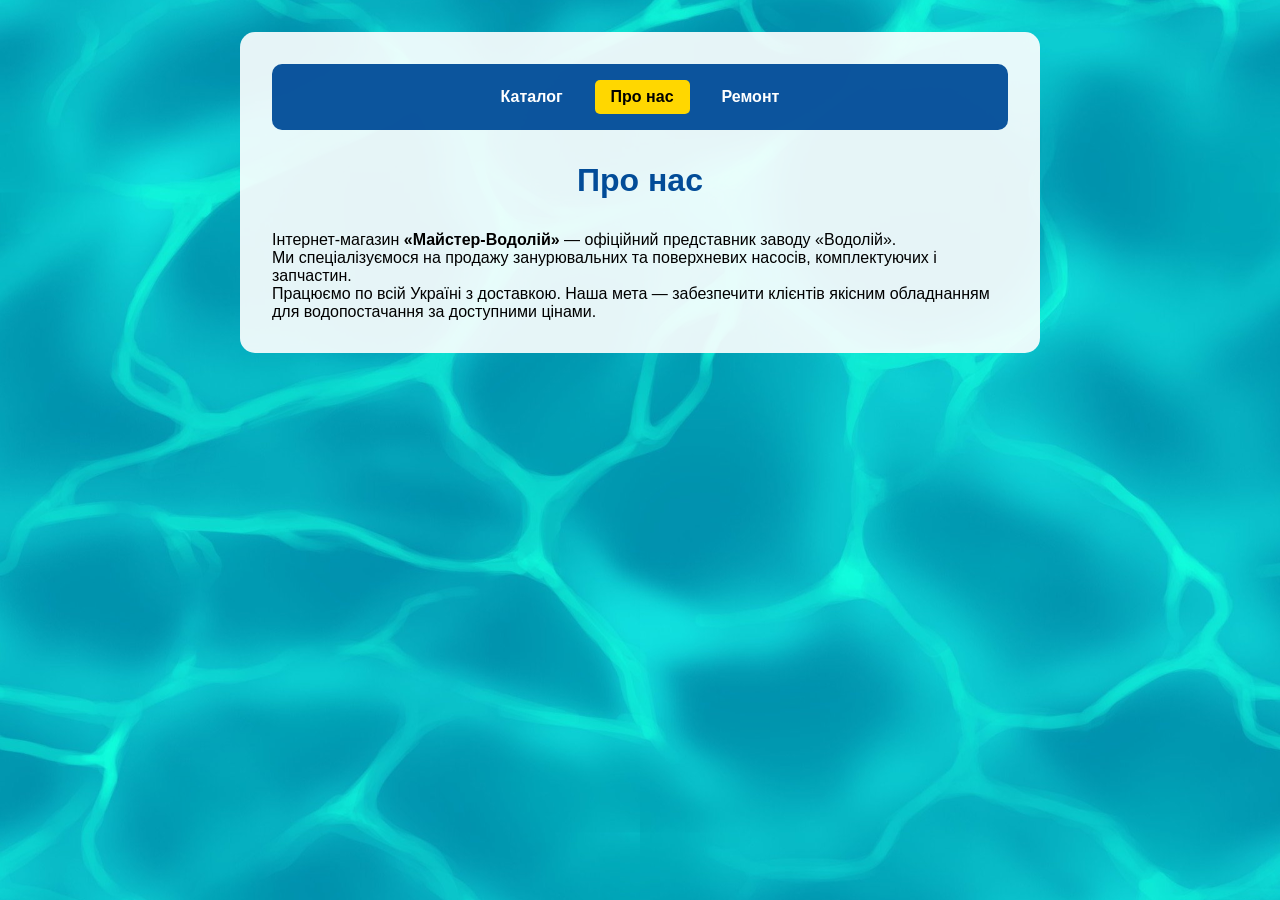
==== about.html @ 58a20a2f "uploaded to gitthub" ====
<!DOCTYPE html>
<html lang="uk">
<head>
  <meta charset="UTF-8" />
  <meta name="viewport" content="width=device-width, initial-scale=1.0"/>
  <title>Про нас</title>
  <link rel="stylesheet" href="index.css" />
  <style>
    body {
      font-family: sans-serif;
      background: #024c98;
      color: white;
      margin: 0;
      background-image: url(images/background-water.jpg);
      background-size: cover;
      background-position: center;
      animation: gradientMove 15s ease infinite;
    }

    @keyframes gradientMove {
      0% { background-position: 0% 50%; }
      50% { background-position: 100% 50%; }
      100% { background-position: 0% 50%; }
    }

    @media (max-width: 768px) {
      body {
        animation: gradientMove 25s ease infinite;
      }
    }
  </style>
</head>
<body>
  <div class="container">
    <header class="navbar">
      <a href="index.html">Каталог</a>
      <a href="about.html" class="active">Про нас</a>
      <a href="repair.html">Ремонт</a>
    </header>

    <main class="content">
      <h1 class="page-title">Про нас</h1>
      <p>Інтернет-магазин <strong>«Майстер-Водолій»</strong> — офіційний представник заводу «Водолій».</p>
      <p>Ми спеціалізуємося на продажу занурювальних та поверхневих насосів, комплектуючих і запчастин.</p>
      <p>Працюємо по всій Україні з доставкою. Наша мета — забезпечити клієнтів якісним обладнанням для водопостачання за доступними цінами.</p>
    </main>
  </div>
</body>
</html>
---- index.css ----
* {
  box-sizing: border-box;
  margin: 0;
  padding: 0;
}
#pumpSeriesContainer {
  display: none;
}
.visually-hidden {
  position: absolute;
  width: 1px;
  height: 1px;
  margin: -1px;
  border: 0;
  padding: 0;
  white-space: nowrap;
  clip-path: inset(100%);
  clip: rect(0 0 0 0);
  overflow: hidden;
}
body {
  font-family: sans-serif;
  background: #f1f1f1;
  padding: 2em;
  color: #fff;
  overflow-x: hidden;
  position: relative;
  z-index: 0;
}

.parallax-bg {
  position: fixed;
  top: 0;
  left: 0;
  width: 100%;
  height: 200%;
  background-image: url('images/background-water.jpg');
  background-repeat: repeat-y;
  background-size: cover;
  background-position: center 0;
  z-index: -1;
  pointer-events: none;
  transition: background-position 0.05s ease-out;
}

@media (max-width: 600px) {
  body {
    padding: 1em;
  }

  .container {
    padding: 1em;
  }

  table, th, td {
    font-size: 0.9em;
  }

  input, select, button {
    font-size: 1em;
    padding: 0.6em;
  }
}

.container {
  max-width: 800px;
  margin: auto;
  background: rgba(255, 255, 255, 0.9);
  padding: 2em;
  border-radius: 15px;
  position: relative;
  z-index: 1;
  color: #000;
}

.hero {
  text-align: center;
  padding: 5em 1em 2em;
  position: relative;
}

.hero .overlay {
  max-width: 800px;
  margin: 0 auto;
  backdrop-filter: blur(2px);
}

.hero h1 {
  font-size: 2.4em;
  margin-bottom: 0.3em;
}

.brand {
  color: #ffd700;
  text-shadow: 1px 1px 2px #000;
}

.subtitle {
  font-size: 1.2em;
  margin-bottom: 1em;
  color: #cce6ff;
}

.about {
  font-size: 1em;
  line-height: 1.6;
  margin: 0 auto 1.5em;
  color: #e0f0ff;
  padding: 0 1em;
}

.contact {
  font-size: 1em;
  margin-bottom: 1em;
}

.cart-link {
  color: #ffffff;
  background: #0b6fc7;
  padding: 10px 20px;
  border-radius: 5px;
  text-decoration: none;
  font-weight: bold;
  transition: background 0.3s;
}

.cart-link:hover {
  background: #094a89;
}

.intro {
  padding: 2em;
  text-align: center;
  font-size: 1.2em;
  line-height: 1.6;
  max-width: 800px;
  margin: auto;
}

.product-list {
  display: flex;
  flex-wrap: wrap;
  justify-content: center;
  gap: 1em;
}

.products {
  display: grid;
  grid-template-columns: repeat(auto-fit, minmax(260px, 1fr));
  gap: 20px;
  padding: 20px;
}

.card {
  width: calc(50% - 1em);
  background: #ffffff;
  border-radius: 12px;
  box-shadow: 0 8px 16px rgba(0,0,0,0.1);
  padding: 15px;
  display: flex;
  flex-direction: column;
  justify-content: space-between;
  transition: transform 0.3s ease, box-shadow 0.3s ease;
  margin: 0;
}

@media (min-width: 768px) {
  .card {
    width: calc(33.333% - 1em);
  }
}

@media (min-width: 1024px) {
  .card {
    width: calc(25% - 1em);
  }
}

.card:hover {
  transform: translateY(-5px);
  box-shadow: 0 6px 15px rgba(0,0,0,0.15);
}

.card img {
  width: 100%;
  height: auto;
  object-fit: contain;
  border-radius: 12px;
  background: #ffffff;
  padding: 12px;
}

.card h3 {
  font-size: 1em;
  margin: 0.8em 0 0.3em;
  color: #024c98;
  text-align: center;
  word-wrap: break-word;
  overflow: hidden;
  display: -webkit-box;
  -webkit-line-clamp: 3;
  -webkit-box-orient: vertical;
  min-height: unset;
}

.card p {
  font-size: 0.85em;
  color: #555;
  line-height: 1.2em;
  text-align: center;
  overflow: hidden;
  display: -webkit-box;
  -webkit-line-clamp: 3;
  -webkit-box-orient: vertical;
  height: auto;
}

.card .price {
  font-weight: bold;
  color: #000;
  font-size: 1em;
  text-align: center;
  margin: 10px 0;
}

.card .buy-btn {
  background: #024c98;
  color: white;
  border: none;
  padding: 10px;
  border-radius: 12px;
  cursor: pointer;
  font-size: 1em;
  transition: background 0.3s;
}

.card .buy-btn:hover {
  background: #0361c3;
}

.filters {
  display: flex;
  flex-wrap: wrap;
  justify-content: center;
  gap: 1em;
  padding: 2em;
}

.filters-inner {
  display: flex;
  flex-direction: column;
  align-items: center;
  width: 100%;
  flex: 1;
}

.filters input[type="text"] {
  padding: 12px 18px;
  max-width: 500px;
  width: 100%;
  border: none;
  border-radius: 30px;
  font-size: 1em;
  box-shadow: 0 0 10px rgba(0,0,0,0.15);
  transition: box-shadow 0.3s;
  margin-bottom: 15px;
}

.filters input[type="text"]:focus {
  outline: none;
  box-shadow: 0 0 12px rgba(0, 136, 255, 0.5);
}

.category-buttons {
  display: flex;
  flex-wrap: wrap;
  justify-content: center;
  gap: 10px;
}

.category-buttons button {
  padding: 10px 20px;
  border: none;
  border-radius: 20px;
  background-color: #0362c7;
  color: white;
  font-size: 0.95em;
  cursor: pointer;
  transition: background-color 0.3s, transform 0.2s;
}

.category-buttons button:hover {
  background-color: #024c98;
  transform: scale(1.03);
}

.shop-layout {
  display: flex;
  flex-direction: row;
  align-items: flex-start;
  padding: 2em;
  gap: 2em;
}

.sidebar {
  min-width: 250px;
  background: rgba(0, 50, 100, 0.9);
  border-radius: 10px;
  padding: 1em;
  color: white;
}

.filter-list {
  list-style: none;
  padding: 0;
  margin: 0;
}

.filter-list li {
  padding: 0.7em 1em;
  margin-bottom: 0.5em;
  border-radius: 5px;
  background-color: #007bff;
  cursor: pointer;
  transition: background 0.3s;
}

.filter-list li:hover {
  background-color: #0056b3;
}

.products-wrapper {
  flex: 1;
  display: flex;
  flex-direction: column;
}

.products-wrapper input[type="text"] {
  padding: 12px 18px;
  max-width: 500px;
  border: none;
  border-radius: 30px;
  font-size: 1em;
  box-shadow: 0 0 10px rgba(0,0,0,0.15);
  margin-bottom: 20px;
}

.mobile-filter-toggle {
  display: none;
  background-color: #0056b3;
  color: white;
  border: none;
  padding: 10px 16px;
  border-radius: 6px;
  margin-bottom: 1em;
  align-self: flex-start;
}

@media (max-width: 768px) {
  .shop-layout {
    position: relative;
  }

  .sidebar {
    display: none;
    position: fixed;
    top: 0;
    left: 0;
    right: 0;
    background: rgba(0, 50, 100, 0.95);
    z-index: 9999;
    height: 100%;
    overflow-y: auto;
    padding: 2em 1em;
    border-radius: 0;
  }

  .sidebar.open {
    display: block;
    animation: slideDown 0.3s ease-out;
  }

  .mobile-filter-toggle {
    display: inline-block;
    background-color: #0056b3;
    color: white;
    padding: 10px 16px;
    border: none;
    border-radius: 6px;
    margin-bottom: 1em;
    cursor: pointer;
  }

  @keyframes slideDown {
    from { transform: translateY(-100%); opacity: 0; }
    to   { transform: translateY(0); opacity: 1; }
  }
}

.search-wrapper {
  display: flex;
  justify-content: center;
  margin-bottom: 1.5em;
}

.search-wrapper input[type="text"] {
  padding: 12px 18px;
  width: 100%;
  max-width: 500px;
  border: none;
  border-radius: 30px;
  font-size: 1em;
  box-shadow: 0 0 10px rgba(0,0,0,0.15);
  transition: box-shadow 0.3s;
}

.search-wrapper input[type="text"]:focus {
  outline: none;
  box-shadow: 0 0 12px rgba(0, 136, 255, 0.5);
}

.sidebar button.active {
  background-color: #ffd700;
  color: #000;
  font-weight: bold;
}

.sidebar button {
  display: block;
  width: 100%;
  text-align: left;
  background: #d1e8ff;
  border: none;
  margin-bottom: 5px;
  padding: 10px 12px;
  border-radius: 5px;
  font-size: 1em;
  color: #000;
  cursor: pointer;
  transition: background 0.3s;
}

.sidebar button:hover {
  background: #a8d2ff;
}

.subcategory-group h4 {
  margin-top: 1em;
  margin-bottom: 0.5em;
  font-size: 0.95em;
  color: #ddd;
  border-bottom: 1px solid #336699;
  padding-bottom: 4px;
}

.subcategory-group button {
  background-color: #004b99;
  margin: 2px 0;
  padding: 6px 10px;
  border-radius: 5px;
  font-size: 0.9em;
  width: 100%;
  text-align: left;
  color: #fff;
  border: none;
  cursor: pointer;
  transition: background 0.3s;
}

.subcategory-group button:hover,
.sidebar button.active {
  background-color: #007bff;
}

.pump-series-filter {
  margin: 1.5em 0;
  text-align: center;
  color: #fff;
}

.pump-series-filter h3 {
  margin-bottom: 0.8em;
  font-size: 1.3em;
}

.pump-series-buttons {
  display: flex;
  flex-wrap: wrap;
  justify-content: center;
  gap: 0.6em;
}

.pump-series-buttons button {
  background-color: #007bff;
  border: none;
  padding: 8px 14px;
  border-radius: 20px;
  color: white;
  font-size: 0.95em;
  cursor: pointer;
  box-shadow: 0 2px 4px rgba(0,0,0,0.2);
  transition: all 0.3s ease;
  max-width: 120px;
}

.pump-series-buttons button:hover,
.pump-series-buttons button.active {
  background-color: #0056b3;
  transform: scale(1.03);
}

@media (min-width: 768px) {
  .pump-series-buttons button{
    max-width: 100%;
  }
}

.close-filters {
  background: #0056b3;
  color: white;
  border: none;
  padding: 8px 12px;
  margin-bottom: 10px;
  border-radius: 5px;
  font-size: 1em;
  font-weight: bold;
  cursor: pointer;
}

.filter-overlay {
  display: none;
  position: fixed;
  top: 0;
  left: 0;
  width: 100vw;
  height: 100vh;
  background: rgba(0, 0, 0, 0.3);
  z-index: 998;
}

.filter-overlay.show {
  display: block;
}

.sidebar.open {
  display: flex;
  position: fixed;
  top: 0;
  left: 0;
  height: 100vh;
  z-index: 999;
  background: #fff;
  flex-direction: column;
  padding: 1em;
  border-radius: 0;
  box-shadow: 2px 0 10px rgba(0,0,0,0.3);
}

footer {
  background: #002c5f;
  font-size: 0.9em;
  text-align: center;
  padding: 1em;
}

@media (max-width: 480px) {
  body {
    font-size: 14px;
  }

  .products {
    grid-template-columns: repeat(2, 1fr);
    gap: 10px;
    padding: 10px;
  }

  .card {
    padding: 10px;
  }

  .card img {
    padding: 0px;
  }

  .card h3 {
    font-size: 13px;
    height: 80px
  }

  .card p {
    font-size: 0.85em;
    -webkit-line-clamp: 3;
  }

  .card .price {
    font-size: 0.95em;
  }

  .card .buy-btn {
    font-size: 0.9em;
    padding: 8px;
  }

  .hero h1 {
    font-size: 1.6em;
  }

  .subtitle, .about, .contact {
    font-size: 0.95em;
  }

  .search-wrapper input {
    font-size: 0.9em;
    padding: 10px 14px;
  }

  .sidebar button {
    font-size: 0.9em;
  }
}

.page-title {
  text-align: center;
  font-size: 2em;
  margin-bottom: 1em;
  color: #024c98;
}

.navbar {
  background-color: rgba(0, 76, 152, 0.95);
  padding: 1em 2em;
  border-radius: 10px;
  margin-bottom: 2em;
  display: flex;
  justify-content: center;
  flex-wrap: wrap;
  gap: 1em;
  z-index: 2;
  position: relative;
}

.navbar a {
  color: #fff;
  text-decoration: none;
  font-weight: bold;
  padding: 0.5em 1em;
  border-radius: 5px;
  transition: background 0.3s;
}

.navbar a:hover,
.navbar a.active {
  background-color: #ffd700;
  color: #000;
}

.repair-form {
  display: flex;
  flex-direction: column;
  gap: 1em;
}

.repair-form label {
  font-weight: bold;
  color: #024c98;
  margin-bottom: 0.3em;
}

.repair-form input {
  padding: 0.8em;
  border: 1px solid #ccc;
  border-radius: 8px;
  font-size: 1em;
}

.repair-form button {
  background-color: #024c98;
  color: white;
  border: none;
  padding: 0.8em;
  font-size: 1em;
  border-radius: 8px;
  cursor: pointer;
  transition: background 0.3s;
}

.repair-form button:hover {
  background-color: #0361c3;
}

.benefits {
  display: flex;
  gap: 15px;
  margin: 20px auto;
  max-width: 1000px;
  overflow-x: auto;
  padding: 10px 10px;
  scrollbar-width: none;
}

.benefits::-webkit-scrollbar {
  display: none;
}

.benefit-card {
  flex: 0 0 250px;
  border-radius: 10px;
  text-align: center;
}

.benefit-card img {
  width: 100%;
  height: auto;
  display: block;
  border-radius: 10px;
}

@media (min-width: 768px) {
  .benefits {
    overflow-x: visible;
    justify-content: center;
  }
  .benefit-card {
    flex: 1;
    max-width: 300px;
  }
}

@media (max-width: 480px) {
  .products {
    grid-template-columns: repeat(2, 1fr);
    gap: 10px;
    padding: 10px;
  }

  .card {
    padding: 6px;
  }

  .card img {
    padding: 0px;
  }

  .card h3 {
    font-size: 12px;
    height: auto;
  }

  .card p {
    font-size: 0.85em;
  }
}
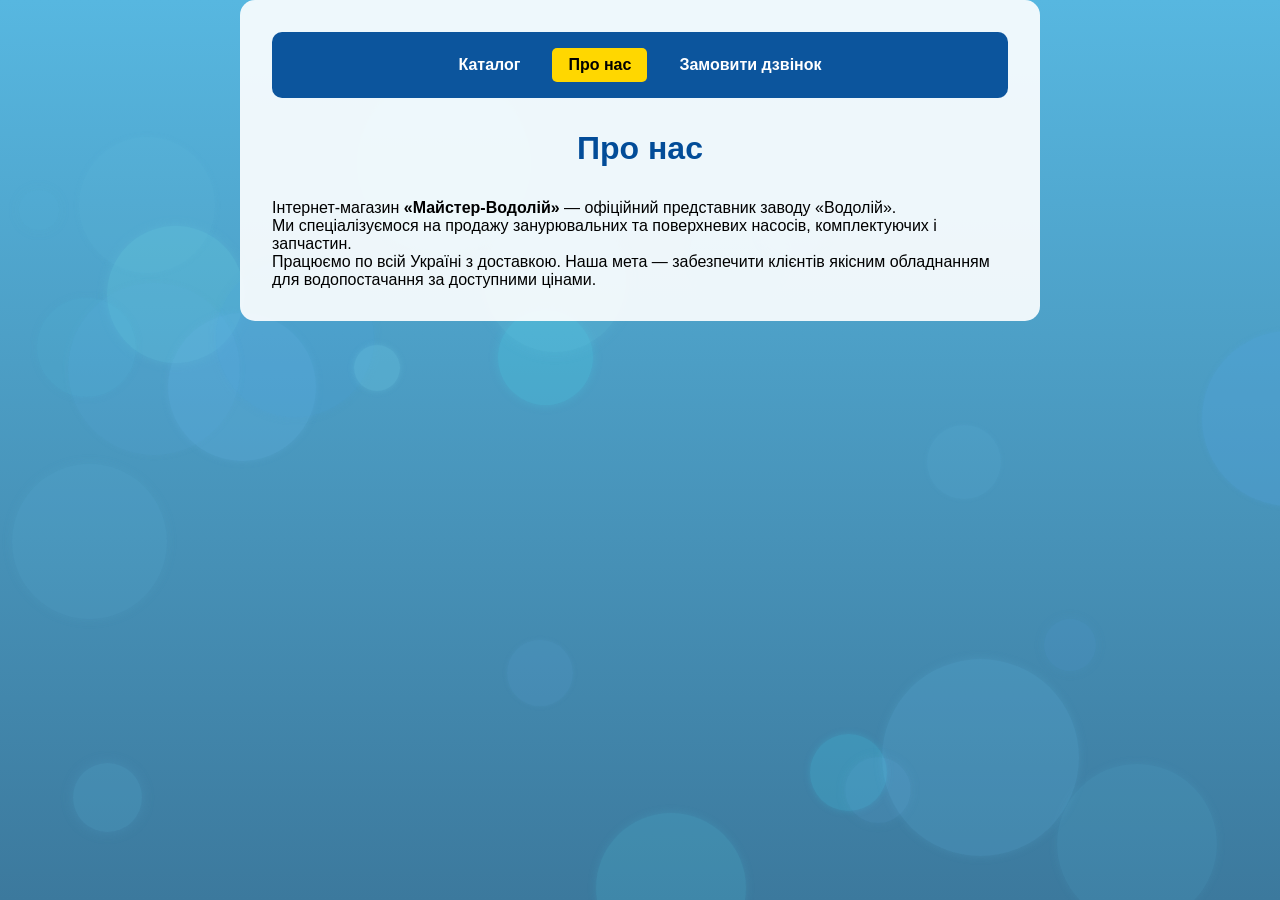
==== commit 54eaaa46: "some visual changes" ====
--- a/about.html
+++ b/about.html
@@ -1,49 +1,36 @@
 <!DOCTYPE html>
 <html lang="uk">
-<head>
-  <meta charset="UTF-8" />
-  <meta name="viewport" content="width=device-width, initial-scale=1.0"/>
-  <title>Про нас</title>
-  <link rel="stylesheet" href="index.css" />
-  <style>
-    body {
-      font-family: sans-serif;
-      background: #024c98;
-      color: white;
-      margin: 0;
-      background-image: url(images/background-water.jpg);
-      background-size: cover;
-      background-position: center;
-      animation: gradientMove 15s ease infinite;
-    }
+  <head>
+    <meta charset="UTF-8" />
+    <meta name="viewport" content="width=device-width, initial-scale=1.0" />
+    <title>Про нас</title>
+    <link rel="stylesheet" href="index.css" />
+    <link rel="stylesheet" href="movingbubbles.css" type="text/css" />
+  </head>
+  <body>
+    <div class="container">
+      <header class="navbar">
+        <a href="index.html">Каталог</a>
+        <a href="about.html" class="active">Про нас</a>
+        <a href="repair.html">Замовити дзвінок</a>
+      </header>
 
-    @keyframes gradientMove {
-      0% { background-position: 0% 50%; }
-      50% { background-position: 100% 50%; }
-      100% { background-position: 0% 50%; }
-    }
-
-    @media (max-width: 768px) {
-      body {
-        animation: gradientMove 25s ease infinite;
-      }
-    }
-  </style>
-</head>
-<body>
-  <div class="container">
-    <header class="navbar">
-      <a href="index.html">Каталог</a>
-      <a href="about.html" class="active">Про нас</a>
-      <a href="repair.html">Ремонт</a>
-    </header>
-
-    <main class="content">
-      <h1 class="page-title">Про нас</h1>
-      <p>Інтернет-магазин <strong>«Майстер-Водолій»</strong> — офіційний представник заводу «Водолій».</p>
-      <p>Ми спеціалізуємося на продажу занурювальних та поверхневих насосів, комплектуючих і запчастин.</p>
-      <p>Працюємо по всій Україні з доставкою. Наша мета — забезпечити клієнтів якісним обладнанням для водопостачання за доступними цінами.</p>
-    </main>
-  </div>
-</body>
+      <main class="content">
+        <h1 class="page-title">Про нас</h1>
+        <p>
+          Інтернет-магазин <strong>«Майстер-Водолій»</strong> — офіційний
+          представник заводу «Водолій».
+        </p>
+        <p>
+          Ми спеціалізуємося на продажу занурювальних та поверхневих насосів,
+          комплектуючих і запчастин.
+        </p>
+        <p>
+          Працюємо по всій Україні з доставкою. Наша мета — забезпечити клієнтів
+          якісним обладнанням для водопостачання за доступними цінами.
+        </p>
+      </main>
+    </div>
+    <script src="movingbubbles.js" type="text/javascript"></script>
+  </body>
 </html>
--- a/index.css
+++ b/index.css
@@ -3,8 +3,12 @@
   margin: 0;
   padding: 0;
 }
-#pumpSeriesContainer {
-  display: none;
+.glass-card {
+  backdrop-filter: blur(16px) saturate(180%);
+  -webkit-backdrop-filter: blur(16px) saturate(180%);
+  background-color: rgba(17, 25, 40, 0.75);
+  border-radius: 12px;
+  border: 1px solid rgba(255, 255, 255, 0.125);
 }
 .visually-hidden {
   position: absolute;
@@ -28,19 +32,98 @@
   z-index: 0;
 }
 
-.parallax-bg {
-  position: fixed;
-  top: 0;
-  left: 0;
-  width: 100%;
-  height: 200%;
-  background-image: url('images/background-water.jpg');
-  background-repeat: repeat-y;
-  background-size: cover;
-  background-position: center 0;
-  z-index: -1;
-  pointer-events: none;
-  transition: background-position 0.05s ease-out;
+.why-us {
+  padding: 60px 20px;
+  max-width: 1100px;
+  margin: auto;
+  text-align: center;
+  position: relative;
+}
+
+/* Заголовок із колами */
+.why-title {
+  position: absolute;
+  top: 52%;
+  left: 50%;
+  transform: translate(-50%, -50%);
+
+  display: flex;
+  justify-content: center;
+  margin-bottom: 60px;
+  align-items: center;
+  white-space: nowrap;
+}
+@media (max-width: 768px) {
+  .why-title {
+    top: 50%;
+  }
+}
+.why-title h2 {
+  font-size: 2.5rem;
+  font-weight: 700;
+  color: #ffffff;
+  z-index: 2;
+}
+
+.why-title .circles {
+  position: absolute;
+  width: 250px;
+  height: 250px;
+  border-radius: 50%;
+  border: 2px solid rgba(255, 255, 255, 0.25);
+  z-index: 1;
+}
+.why-title .circles::before,
+.why-title .circles::after {
+  content: "";
+  position: absolute;
+  border-radius: 50%;
+  border: 2px solid rgba(255, 255, 255, 0.15);
+}
+.why-title .circles::before {
+  width: 200px;
+  height: 200px;
+  top: 25px;
+  left: 25px;
+}
+.why-title .circles::after {
+  width: 150px;
+  height: 150px;
+  top: 50px;
+  left: 50px;
+}
+
+/* Картки */
+.why-grid {
+  display: grid;
+  grid-template-columns: repeat(2, 1fr);
+  gap: 42px;
+}
+
+.why-card {
+  background: rgba(255, 255, 255, 0.2);
+  backdrop-filter: blur(6px);
+  border-radius: 18px;
+  padding: 24px;
+  text-align: left;
+  color: #fff;
+}
+
+/* Заголовок картки */
+.why-card h3 {
+  margin-bottom: 8px;
+  font-size: 1.2rem;
+  font-weight: 600;
+}
+
+/* Мобільна адаптація */
+@media (max-width: 768px) {
+  .why-grid {
+    grid-template-columns: 1fr;
+  }
+  .why-title h2 {
+    font-size: 2rem;
+  }
 }
 
 @media (max-width: 600px) {
@@ -52,11 +135,15 @@
     padding: 1em;
   }
 
-  table, th, td {
+  table,
+  th,
+  td {
     font-size: 0.9em;
   }
 
-  input, select, button {
+  input,
+  select,
+  button {
     font-size: 1em;
     padding: 0.6em;
   }
@@ -155,7 +242,7 @@
   width: calc(50% - 1em);
   background: #ffffff;
   border-radius: 12px;
-  box-shadow: 0 8px 16px rgba(0,0,0,0.1);
+  box-shadow: 0 8px 16px rgba(0, 0, 0, 0.1);
   padding: 15px;
   display: flex;
   flex-direction: column;
@@ -178,7 +265,7 @@
 
 .card:hover {
   transform: translateY(-5px);
-  box-shadow: 0 6px 15px rgba(0,0,0,0.15);
+  box-shadow: 0 6px 15px rgba(0, 0, 0, 0.15);
 }
 
 .card img {
@@ -261,7 +348,7 @@
   border: none;
   border-radius: 30px;
   font-size: 1em;
-  box-shadow: 0 0 10px rgba(0,0,0,0.15);
+  box-shadow: 0 0 10px rgba(0, 0, 0, 0.15);
   transition: box-shadow 0.3s;
   margin-bottom: 15px;
 }
@@ -341,7 +428,7 @@
   border: none;
   border-radius: 30px;
   font-size: 1em;
-  box-shadow: 0 0 10px rgba(0,0,0,0.15);
+  box-shadow: 0 0 10px rgba(0, 0, 0, 0.15);
   margin-bottom: 20px;
 }
 
@@ -392,8 +479,14 @@
   }
 
   @keyframes slideDown {
-    from { transform: translateY(-100%); opacity: 0; }
-    to   { transform: translateY(0); opacity: 1; }
+    from {
+      transform: translateY(-100%);
+      opacity: 0;
+    }
+    to {
+      transform: translateY(0);
+      opacity: 1;
+    }
   }
 }
 
@@ -410,7 +503,7 @@
   border: none;
   border-radius: 30px;
   font-size: 1em;
-  box-shadow: 0 0 10px rgba(0,0,0,0.15);
+  box-shadow: 0 0 10px rgba(0, 0, 0, 0.15);
   transition: box-shadow 0.3s;
 }
 
@@ -498,7 +591,7 @@
   color: white;
   font-size: 0.95em;
   cursor: pointer;
-  box-shadow: 0 2px 4px rgba(0,0,0,0.2);
+  box-shadow: 0 2px 4px rgba(0, 0, 0, 0.2);
   transition: all 0.3s ease;
   max-width: 120px;
 }
@@ -510,7 +603,7 @@
 }
 
 @media (min-width: 768px) {
-  .pump-series-buttons button{
+  .pump-series-buttons button {
     max-width: 100%;
   }
 }
@@ -553,7 +646,7 @@
   flex-direction: column;
   padding: 1em;
   border-radius: 0;
-  box-shadow: 2px 0 10px rgba(0,0,0,0.3);
+  box-shadow: 2px 0 10px rgba(0, 0, 0, 0.3);
 }
 
 footer {
@@ -584,7 +677,7 @@
 
   .card h3 {
     font-size: 13px;
-    height: 80px
+    height: 80px;
   }
 
   .card p {
@@ -605,7 +698,9 @@
     font-size: 1.6em;
   }
 
-  .subtitle, .about, .contact {
+  .subtitle,
+  .about,
+  .contact {
     font-size: 0.95em;
   }
 
@@ -749,4 +844,4 @@
   .card p {
     font-size: 0.85em;
   }
-}+}
--- a/movingbubbles.css
+++ b/movingbubbles.css
@@ -0,0 +1,21 @@
+html, body {
+	padding:0;
+	margin:0;
+	min-height:100%;
+	background-color:#50afe4;
+	background-image:linear-gradient(to bottom,#57B7E0,#3C799D);
+	background-attachment:fixed;
+}
+html * { z-index: 1; position:relative; }
+#bubbleContainer {
+	z-index:0;
+	overflow:hidden;
+	position:fixed;
+	height:100%;
+	width:100%;
+}
+#bubbleContainer div {
+	position:fixed;
+	z-index:-1;
+	border-radius:1000px;
+}
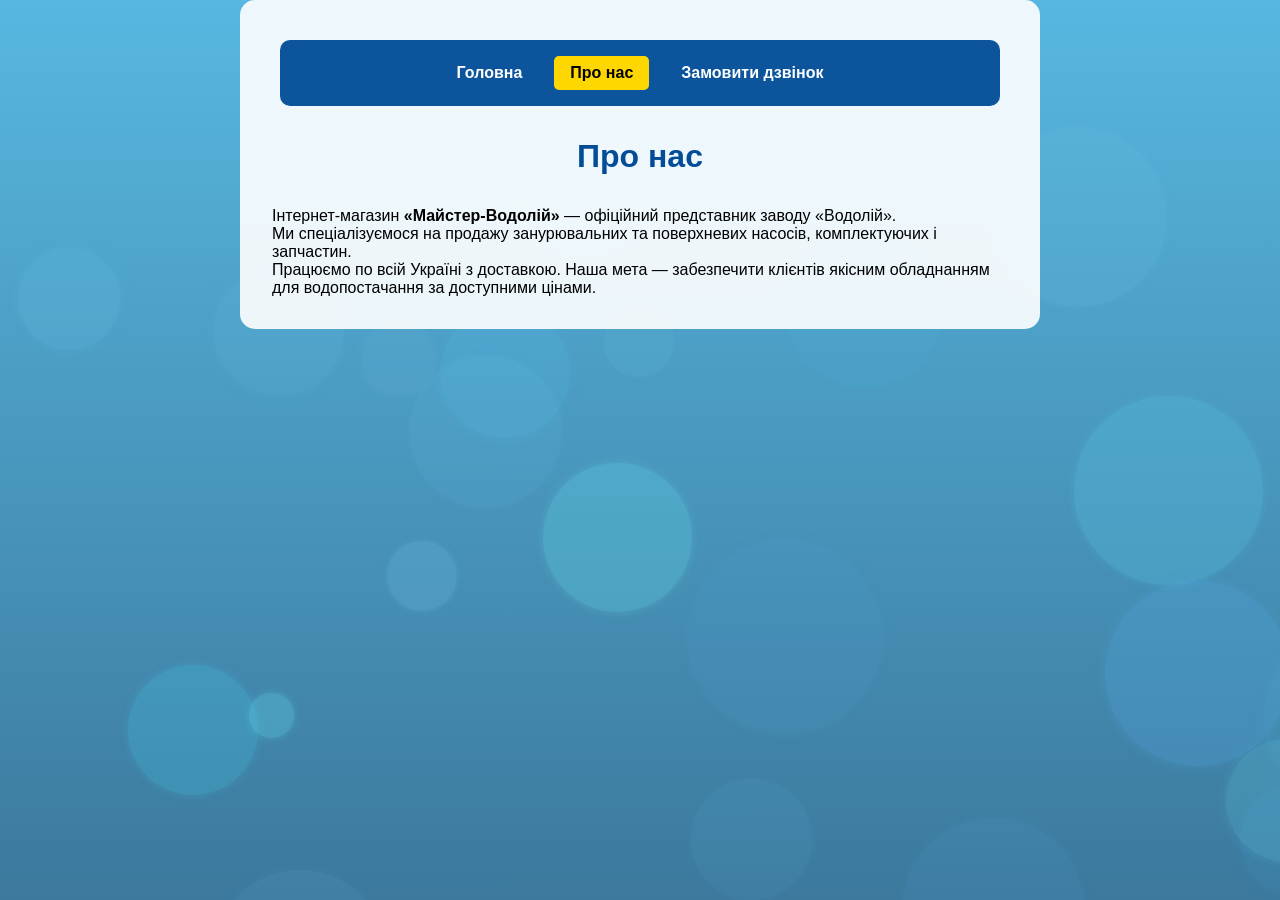
==== commit fb6887ad: "redesign hero section and improve search logic" ====
--- a/about.html
+++ b/about.html
@@ -10,7 +10,7 @@
   <body>
     <div class="container">
       <header class="navbar">
-        <a href="index.html">Каталог</a>
+        <a href="index.html">Головна</a>
         <a href="about.html" class="active">Про нас</a>
         <a href="repair.html">Замовити дзвінок</a>
       </header>
--- a/index.css
+++ b/index.css
@@ -2,6 +2,9 @@
   box-sizing: border-box;
   margin: 0;
   padding: 0;
+}
+html {
+  scroll-behavior: smooth;
 }
 .glass-card {
   backdrop-filter: blur(16px) saturate(180%);
@@ -40,7 +43,6 @@
   position: relative;
 }
 
-/* Заголовок із колами */
 .why-title {
   position: absolute;
   top: 52%;
@@ -93,7 +95,6 @@
   left: 50px;
 }
 
-/* Картки */
 .why-grid {
   display: grid;
   grid-template-columns: repeat(2, 1fr);
@@ -109,14 +110,12 @@
   color: #fff;
 }
 
-/* Заголовок картки */
 .why-card h3 {
   margin-bottom: 8px;
   font-size: 1.2rem;
   font-weight: 600;
 }
 
-/* Мобільна адаптація */
 @media (max-width: 768px) {
   .why-grid {
     grid-template-columns: 1fr;
@@ -173,7 +172,7 @@
 }
 
 .hero h1 {
-  font-size: 2.4em;
+  font-size: 100px;
   margin-bottom: 0.3em;
 }
 
@@ -213,6 +212,38 @@
 
 .cart-link:hover {
   background: #094a89;
+}
+.header-buttons {
+  display: flex;
+  gap: 15px;
+  justify-content: center;
+  margin-top: 10px;
+}
+
+.header-buttons a {
+  padding: 10px 20px;
+  border-radius: 10px;
+  text-decoration: none;
+  font-size: 18px;
+  font-weight: 600;
+  backdrop-filter: blur(12px);
+  background: rgba(255, 255, 255, 0.25);
+  color: #fff;
+  box-shadow: 0 5px 18px rgba(0, 0, 0, 0.25);
+  transition: 0.25s ease-in-out;
+  border: 1px solid rgba(255, 255, 255, 0.35);
+}
+
+.header-buttons a:hover {
+  background: rgba(255, 255, 255, 0.4);
+  transform: translateY(-2px);
+}
+
+@media (max-width: 480px) {
+  .header-buttons {
+    flex-direction: column;
+    gap: 10px;
+  }
 }
 
 .intro {
@@ -396,7 +427,16 @@
   padding: 1em;
   color: white;
 }
-
+#sidebarFilters {
+  background: rgba(255,255,255,0.12);
+  backdrop-filter: blur(18px);
+  border-radius: 18px;
+  box-shadow: 0 6px 22px rgba(0,0,0,0.3);
+  transition: transform .35s ease-in-out;
+}
+#filterOverlay.active {
+  backdrop-filter: blur(8px);
+}
 .filter-list {
   list-style: none;
   padding: 0;
@@ -724,6 +764,7 @@
 .navbar {
   background-color: rgba(0, 76, 152, 0.95);
   padding: 1em 2em;
+  margin: 8px;
   border-radius: 10px;
   margin-bottom: 2em;
   display: flex;
@@ -845,3 +886,136 @@
     font-size: 0.85em;
   }
 }
+#toast {
+  position: fixed;
+  bottom: 20px;
+  left: 50%;
+  transform: translateX(-50%);
+  background: rgba(4, 21, 253, 0.651);
+  backdrop-filter: blur(12px);
+  padding: 14px 26px;
+  border-radius: 14px;
+  color: #fff;
+  font-size: 1rem;
+  text-align: center;
+  opacity: 0;
+  pointer-events: none;
+  transition: opacity .4s, bottom .4s;
+  z-index: 9999;
+}
+
+#toast.show {
+  opacity: 1;
+  bottom: 40px;
+}
+.hero {
+  width: 100%;
+  padding: 40px 40px 60px;
+  position: relative;
+}
+
+.hero-inner {
+  display: grid;
+  grid-template-columns: 1fr auto 1fr;
+  align-items: center;
+  max-width: 1400px;
+  margin: 0 auto;
+  gap: 80px;
+}
+
+.hero-left {
+  text-align: left;
+}
+
+.hero-title {
+  font-size: 95px;
+  font-weight: 800;
+  color: white;
+  line-height: 0.95;
+  letter-spacing: 6px;
+  text-transform: uppercase;
+}
+
+.hero-center {
+  display: flex;
+  justify-content: center;
+  z-index: 0;
+}
+
+.hero-pump {
+  height: 380px;
+  object-fit: contain;
+  z-index: 10;
+  position: absolute;
+  top: -150px;
+}
+
+.hero-right {
+  text-align: left;
+  color: white;
+  font-size: 22px;
+  line-height: 1.4;
+}
+
+.hero-buttons {
+  display: flex;
+  gap: 20px;
+  margin-top: 20px;
+}
+
+.btn-primary {
+  background: #2563eb;
+  padding: 14px 26px;
+  border-radius: 12px;
+  color: white;
+  font-size: 20px;
+  text-decoration: none;
+  transition: 0.2s;
+  box-shadow: 0 4px 18px rgba(0,0,0,0.3);
+}
+
+.btn-primary:hover {
+  background: #1d4ed8;
+}
+
+.btn-secondary {
+  background: rgba(255,255,255,0.3);
+  padding: 14px 26px;
+  border-radius: 12px;
+  color: white;
+  font-size: 20px;
+  text-decoration: none;
+  backdrop-filter: blur(10px);
+  transition: 0.2s;
+}
+
+.btn-secondary:hover {
+  background: rgba(255,255,255,0.5);
+}
+
+@media (max-width: 1100px) {
+  .hero-inner {
+    grid-template-columns: 1fr;
+    text-align: center;
+    gap: 0;
+  }
+
+  .hero-left, .hero-right {
+    text-align: center;
+  }
+
+  .hero-title {
+    font-size: 60px;
+  }
+
+  .hero-pump {
+    height: 300px;
+    margin: 20px auto;
+    position: relative;
+    top: 0;
+  }
+
+  .hero-buttons {
+    justify-content: center;
+  }
+}
